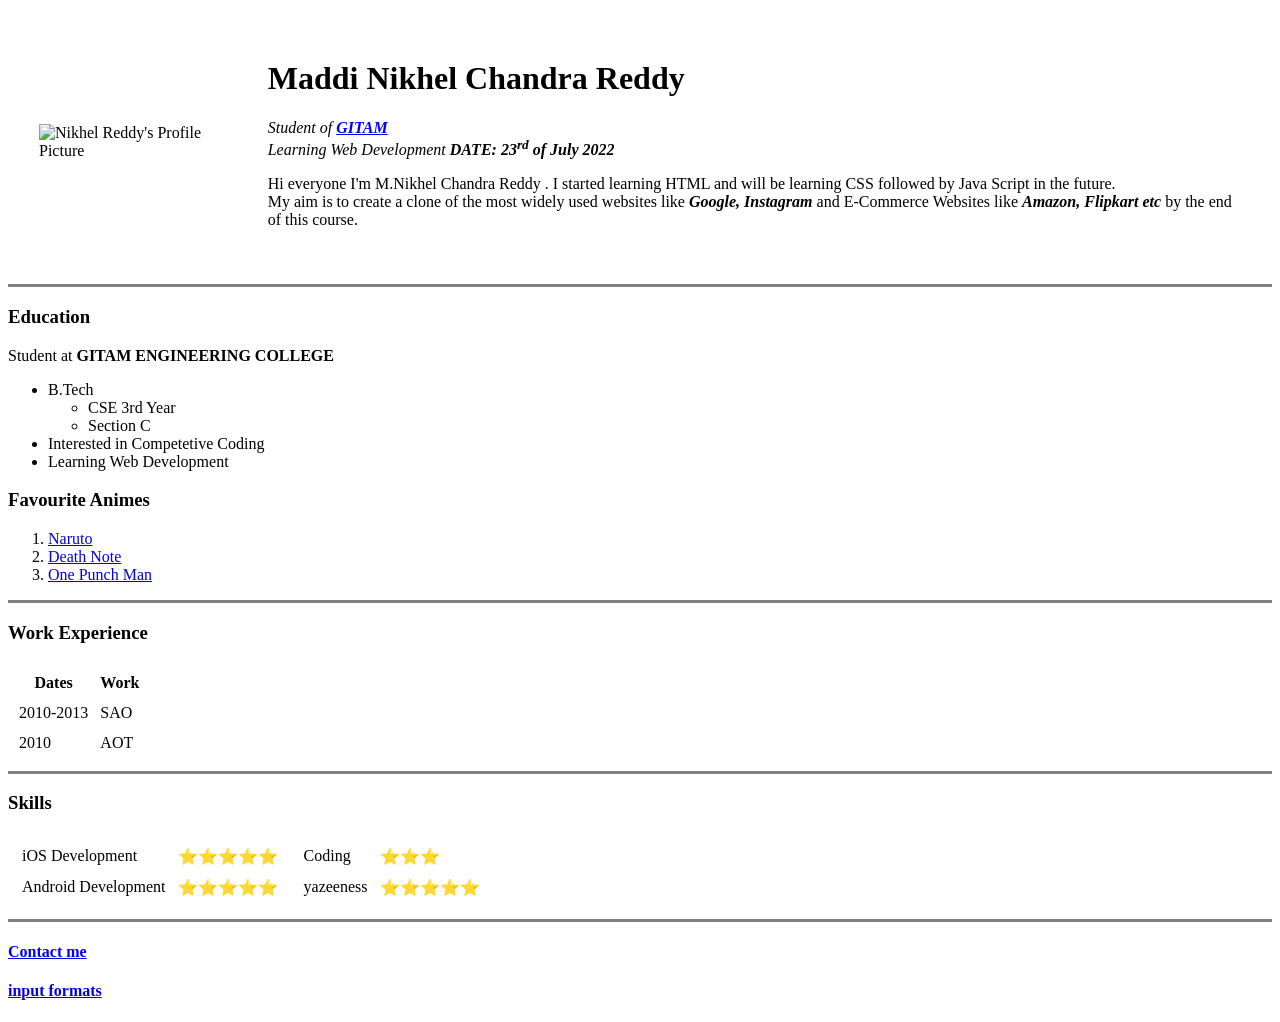
==== index.html @ 291af8df "Update index.html" ====
<!DOCTYPE html>
<html lang="en" dir="ltr">

<head>
  <meta charset="utf-8">
  <title>Nikhel Reddy's Tutorial</title>
</head>

<body>
  <table cellspacing="30">
    <tr>

      <td><img src="https://encrypted-tbn0.gstatic.com/images?q=tbn:ANd9GcQF-9wA52rtXxA0sroUi8SQcU-gODP0B4Gr_A&usqp=CAU" alt="Nikhel Reddy's Profile Picture"></td>
      <td>  <h1>Maddi Nikhel Chandra Reddy </h1>
        <p>
          <em>Student of <strong><a href="https://www.gitam.edu/"> GITAM</a></strong>
            <br>Learning Web Development <strong>DATE: 23<sup>rd</sup> of July 2022</strong></em>
        </p>
        <p>
          Hi everyone I'm M.Nikhel Chandra Reddy . I started learning HTML and will be learning CSS followed by Java Script in the future.<br>My aim is to create a clone of the most widely used websites like <strong><em>Google, Instagram</em> </strong> and
          E-Commerce Websites like <strong><em>Amazon, Flipkart etc</em></strong> by the end of this course.
        </p></td>
    </tr>
  </table>
  <!--<img src="tobi.png" alt="Nikhel Reddy's Profile Picture">⭐-->

  <hr size="3" noshade>
  <h3><strong>Education</strong></h3>
    Student at <strong>GITAM ENGINEERING COLLEGE </strong>
    <ul>
      <li>B.Tech  </li>
      <ul>
        <li>CSE 3rd Year</li>
        <li>Section C</li>
      </ul>
      <li>Interested in Competetive Coding</li>
      <li>Learning Web Development</li>
    </ul>

  <h3>Favourite Animes</h3>
    <ol>
      <li><a href="https://www.netflix.com/title/70205012">Naruto</a></li>
      <li><a href="https://www.netflix.com/title/70204970"> Death Note</a></li>
      <li><a href="https://www.netflix.com/title/70204970">One Punch Man</a></li>
    </ol>

    <hr size="3" noshade>

    <h3>Work Experience </h3>
    <table cellspacing="10">
      <thead>
        <tr>
          <th>Dates </th>
          <th>Work</th>
        </tr>
      </thead>
      <tbody>
        <tr>
          <td>2010-2013</td>
          <td>SAO</td>

        </tr>
        <tr>
          <td>2010</td>
          <td>AOT</td>
        </tr>
      </tbody>

    </table>
    <hr size="3" noshade>
    <h3>Skills</h3>
    <table >
      <tr>
        <td>
          <table cellspacing="10" >
            <tr>
              <td>iOS Development</td>
              <td>⭐⭐⭐⭐⭐</td>
            </tr>
            <tr>
              <td>Android Development</td>
              <td>⭐⭐⭐⭐⭐</td>
            </tr>
          </table>
        </td>
        <td>
          <table cellspacing="10" >
            <tr>
              <td>Coding</td>
              <td>⭐⭐⭐</td>
            </tr>
            <tr>
              <td>yazeeness</td>
              <td>⭐⭐⭐⭐⭐</td>
            </tr>
          </table>
        </td>
      </tr>
    </table>
    <hr size="3" noshade>
    <h4><a href="Contact.html">Contact me</a></h4>
    <h4><a href="types of inputs in forms.html">input formats</a></h4>
</body>


</html>
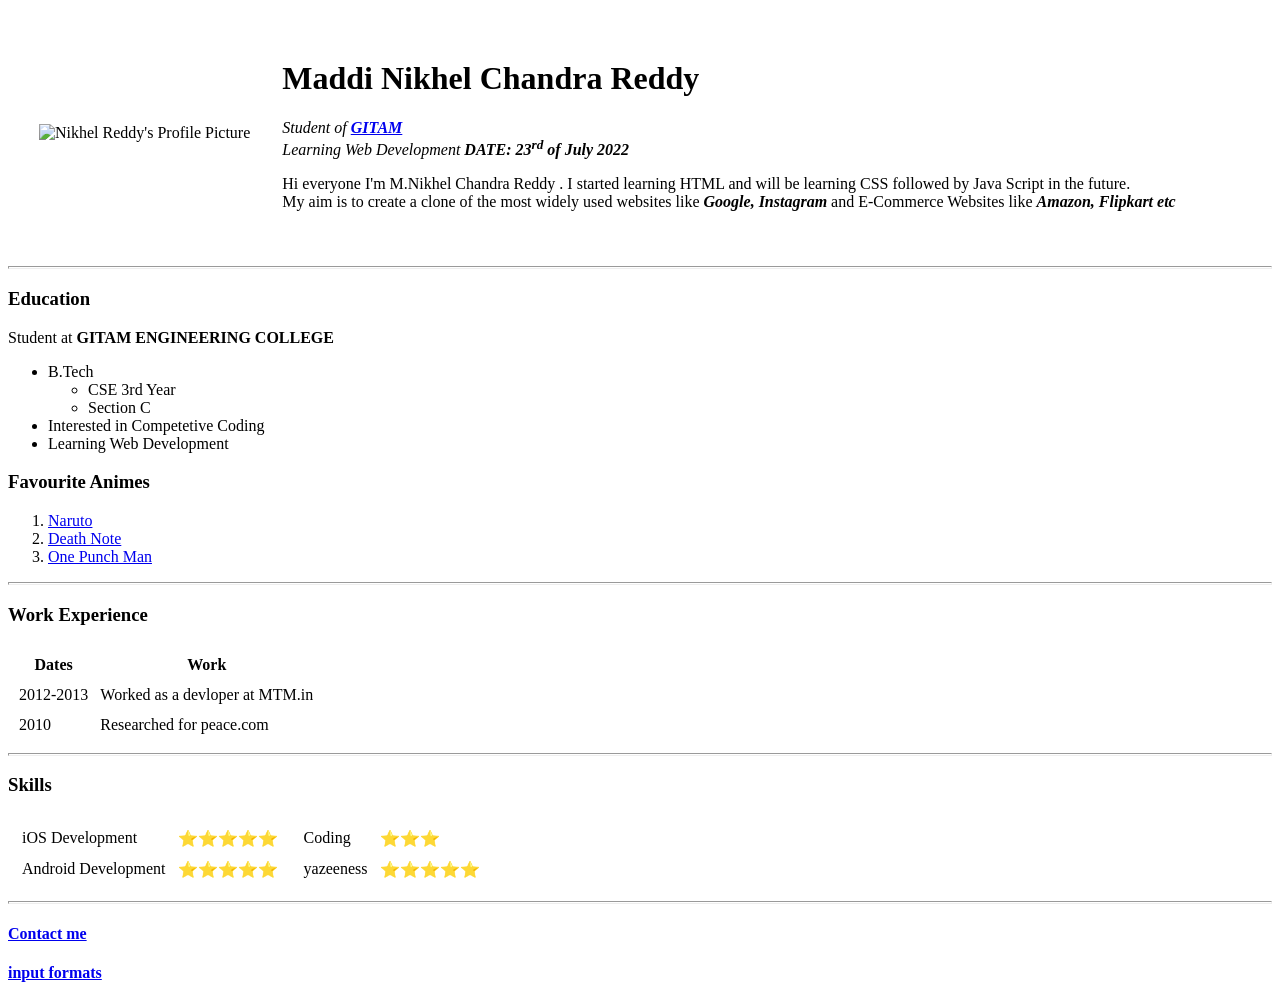
==== commit 30d88563: "Add files via upload" ====
--- a/index.html
+++ b/index.html
@@ -4,9 +4,11 @@
 <head>
   <meta charset="utf-8">
   <title>Nikhel Reddy's Tutorial</title>
+  <link rel="stylesheet" href="css/styles.css">
+  <!-- link relation : stylesheet and the reference is the css file (directory of the file is given)-->
 </head>
 
-<body>
+<body  >
   <table cellspacing="30">
     <tr>
 
@@ -18,13 +20,13 @@
         </p>
         <p>
           Hi everyone I'm M.Nikhel Chandra Reddy . I started learning HTML and will be learning CSS followed by Java Script in the future.<br>My aim is to create a clone of the most widely used websites like <strong><em>Google, Instagram</em> </strong> and
-          E-Commerce Websites like <strong><em>Amazon, Flipkart etc</em></strong> by the end of this course.
+          E-Commerce Websites like <strong><em>Amazon, Flipkart etc</em></strong>
         </p></td>
     </tr>
   </table>
   <!--<img src="tobi.png" alt="Nikhel Reddy's Profile Picture">⭐-->
 
-  <hr size="3" noshade>
+  <hr size="3">
   <h3><strong>Education</strong></h3>
     Student at <strong>GITAM ENGINEERING COLLEGE </strong>
     <ul>
@@ -44,7 +46,7 @@
       <li><a href="https://www.netflix.com/title/70204970">One Punch Man</a></li>
     </ol>
 
-    <hr size="3" noshade>
+    <hr size="3">
 
     <h3>Work Experience </h3>
     <table cellspacing="10">
@@ -56,18 +58,20 @@
       </thead>
       <tbody>
         <tr>
-          <td>2010-2013</td>
-          <td>SAO</td>
+          <td>2012-2013</td>
+          <td>Worked as a devloper at MTM.in</td>
 
         </tr>
         <tr>
           <td>2010</td>
-          <td>AOT</td>
+          <td>
+            Researched for peace.com
+          </td>
         </tr>
       </tbody>
 
     </table>
-    <hr size="3" noshade>
+    <hr size="3" >
     <h3>Skills</h3>
     <table >
       <tr>
@@ -97,7 +101,7 @@
         </td>
       </tr>
     </table>
-    <hr size="3" noshade>
+    <hr size="3" >
     <h4><a href="Contact.html">Contact me</a></h4>
     <h4><a href="types of inputs in forms.html">input formats</a></h4>
 </body>
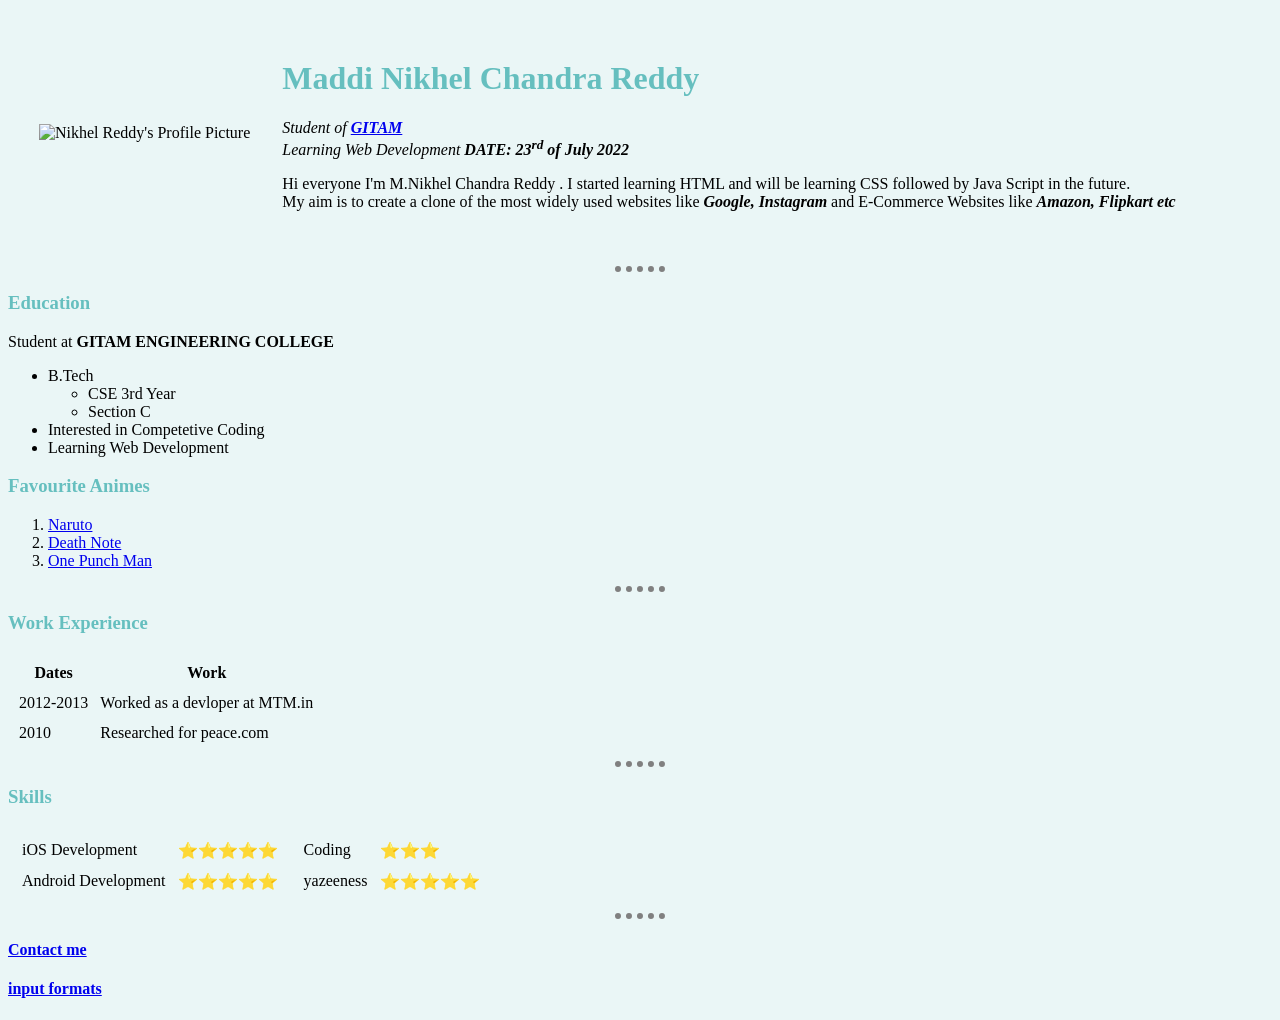
==== commit a19dfa7c: "Update index.html" ====
--- a/index.html
+++ b/index.html
@@ -4,7 +4,7 @@
 <head>
   <meta charset="utf-8">
   <title>Nikhel Reddy's Tutorial</title>
-  <link rel="stylesheet" href="css/styles.css">
+  <link rel="stylesheet" href="styles.css">
   <!-- link relation : stylesheet and the reference is the css file (directory of the file is given)-->
 </head>
 
--- a/styles.css
+++ b/styles.css
@@ -0,0 +1,22 @@
+body
+  {
+    background-color: #EAF6F6;
+
+  }
+hr
+  {
+
+    border-style: none;
+    border-top-style: dotted;
+    border-color: grey;
+    border-width: 6px;
+    width: 4%;
+  }
+  h1
+  {
+    color: #66BFBF;
+  }
+  h3
+  {
+    color: #66BFBF;
+  }
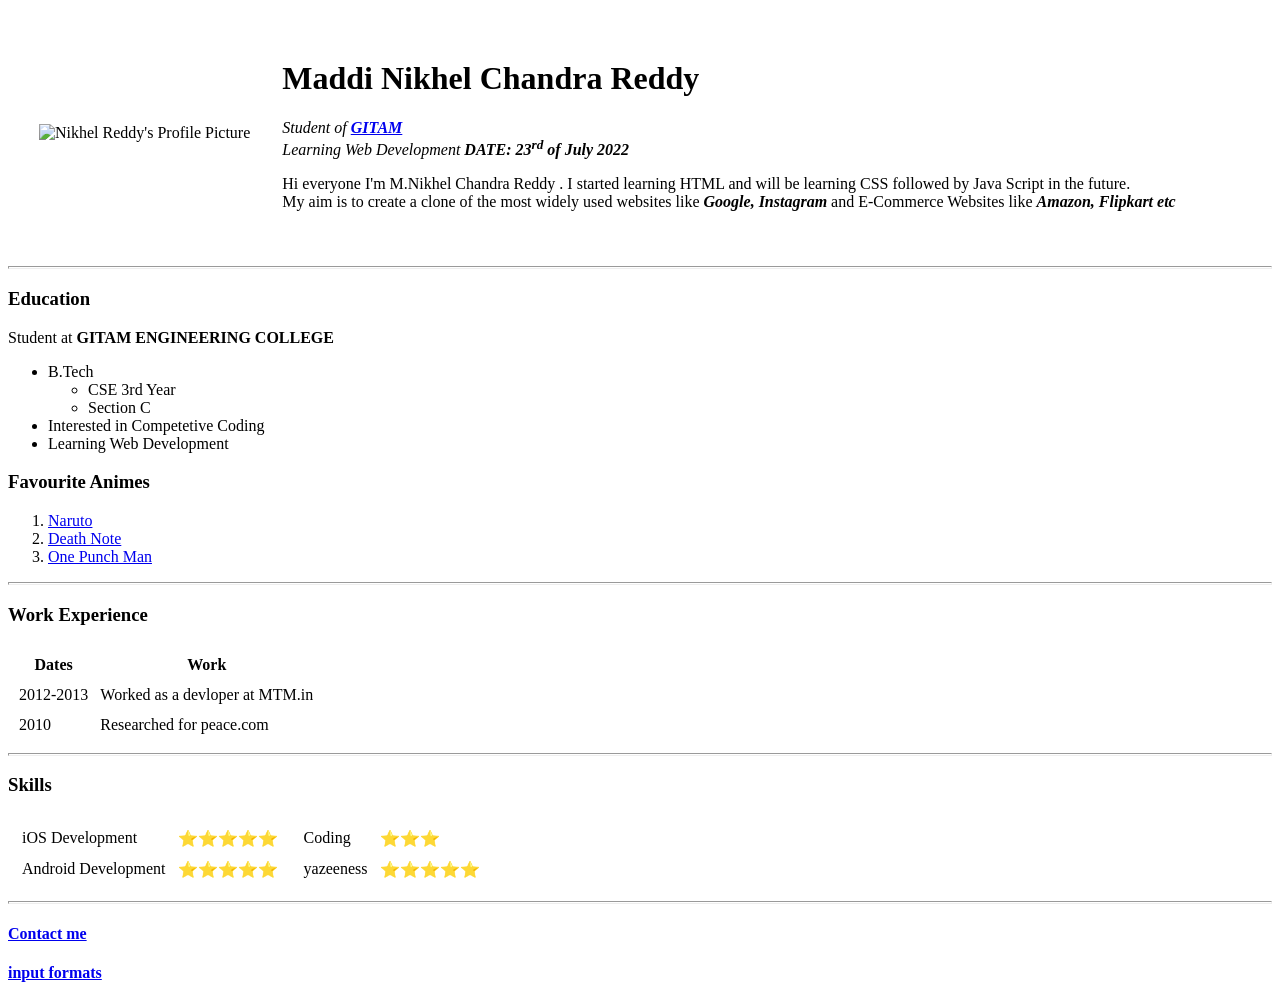
==== commit d3086eda: "Update index.html" ====
--- a/index.html
+++ b/index.html
@@ -4,7 +4,7 @@
 <head>
   <meta charset="utf-8">
   <title>Nikhel Reddy's Tutorial</title>
-  <link rel="stylesheet" href="styles.css">
+  <link rel="stylesheet" href="cv/styles.css">
   <!-- link relation : stylesheet and the reference is the css file (directory of the file is given)-->
 </head>
 
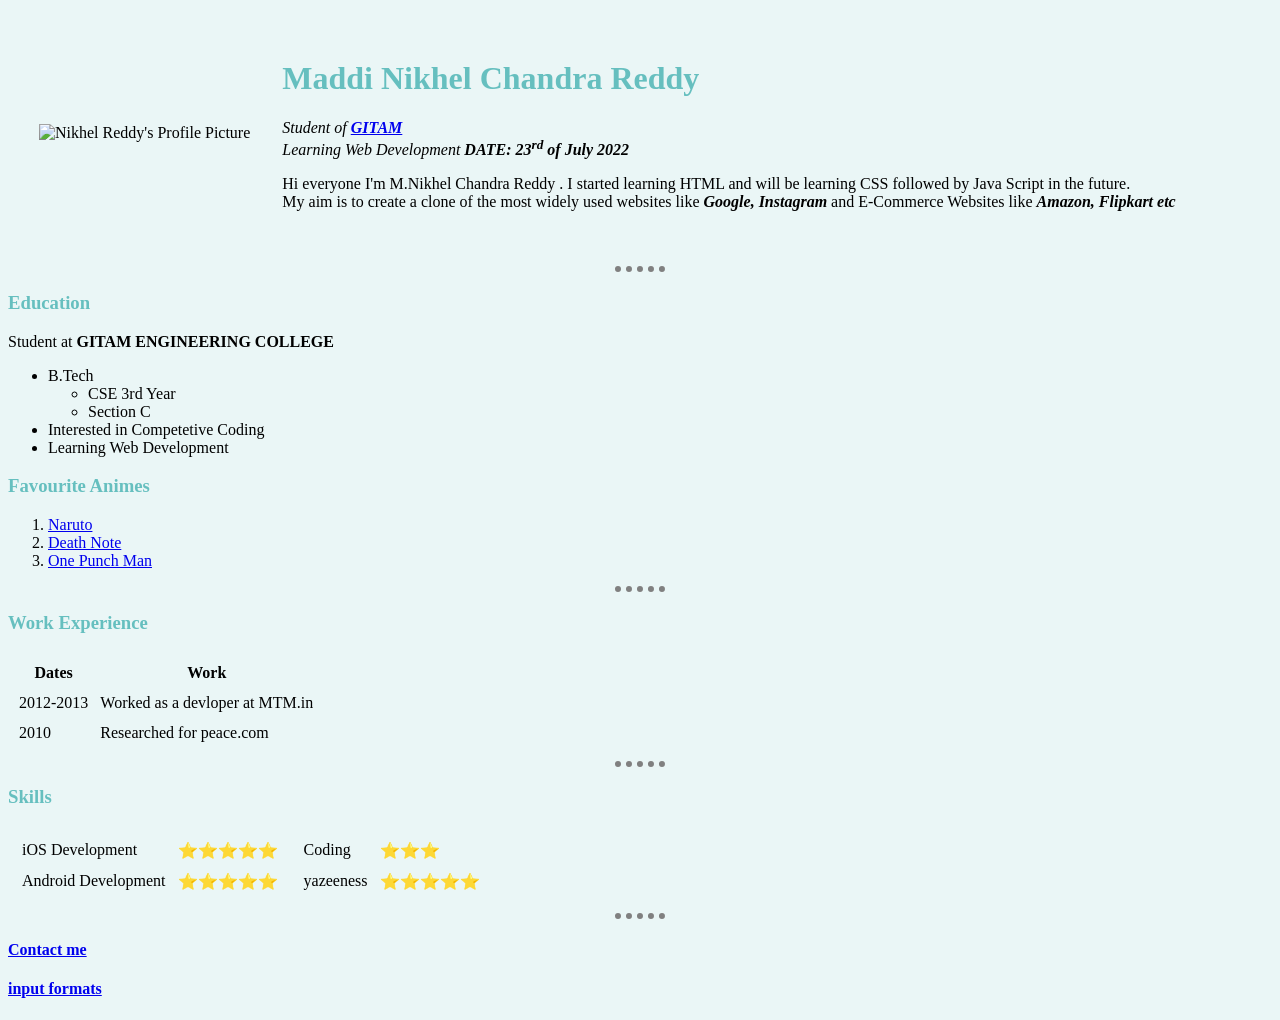
==== commit 92005a51: "Update index.html" ====
--- a/index.html
+++ b/index.html
@@ -4,7 +4,7 @@
 <head>
   <meta charset="utf-8">
   <title>Nikhel Reddy's Tutorial</title>
-  <link rel="stylesheet" href="cv/styles.css">
+  <link rel="stylesheet" href="styles.css">
   <!-- link relation : stylesheet and the reference is the css file (directory of the file is given)-->
 </head>
 
--- a/styles.css
+++ b/styles.css
@@ -0,0 +1,22 @@
+body
+  {
+    background-color: #EAF6F6;
+
+  }
+hr
+  {
+
+    border-style: none;
+    border-top-style: dotted;
+    border-color: grey;
+    border-width: 6px;
+    width: 4%;
+  }
+  h1
+  {
+    color: #66BFBF;
+  }
+  h3
+  {
+    color: #66BFBF;
+  }
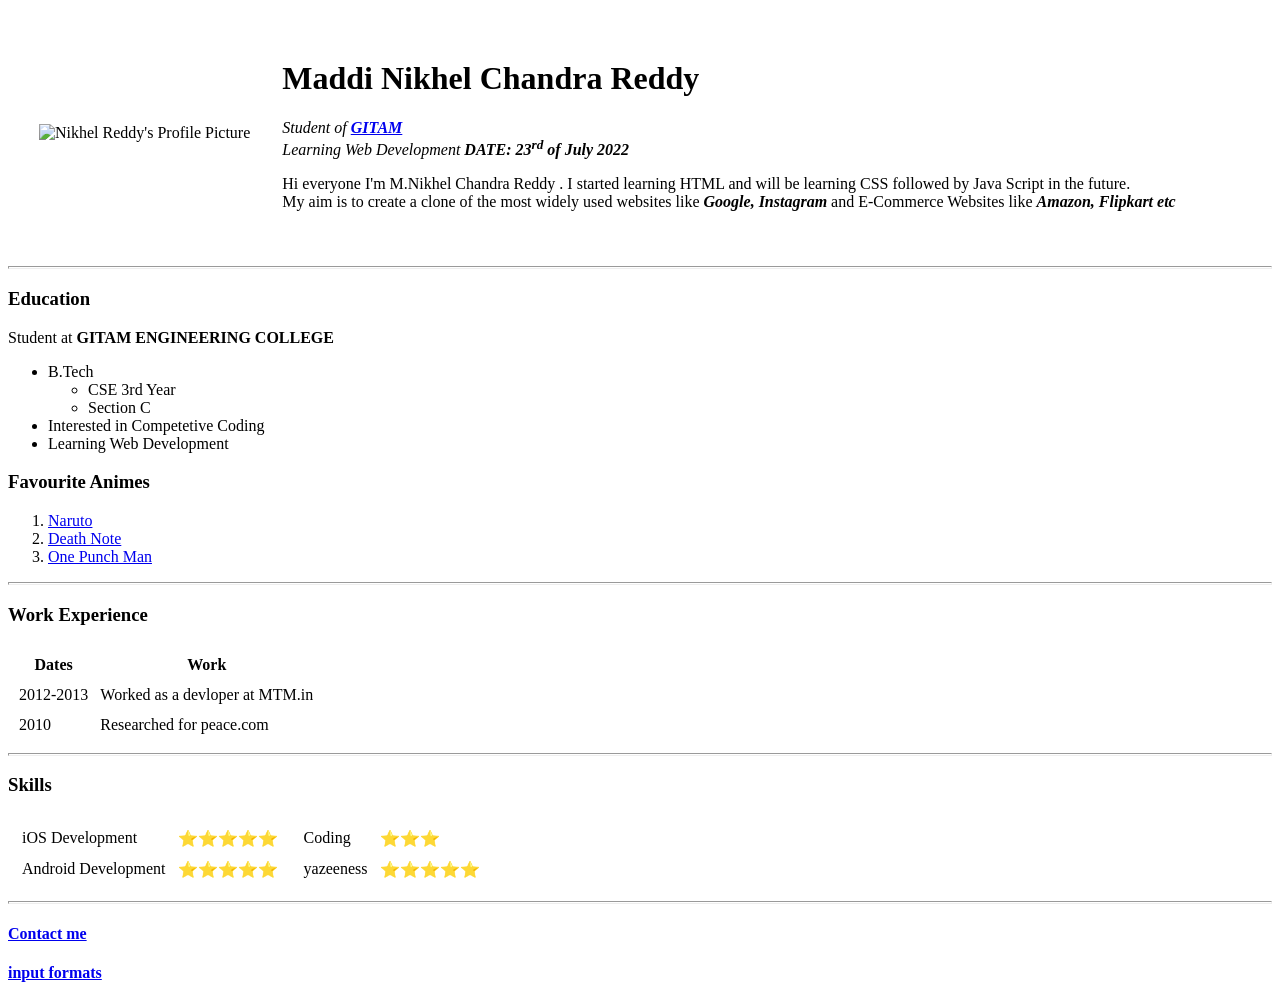
==== commit dd551387: "Add files via upload" ====
--- a/index.html
+++ b/index.html
@@ -4,7 +4,7 @@
 <head>
   <meta charset="utf-8">
   <title>Nikhel Reddy's Tutorial</title>
-  <link rel="stylesheet" href="styles.css">
+  <link rel="stylesheet" href="css/styles.css">
   <!-- link relation : stylesheet and the reference is the css file (directory of the file is given)-->
 </head>
 
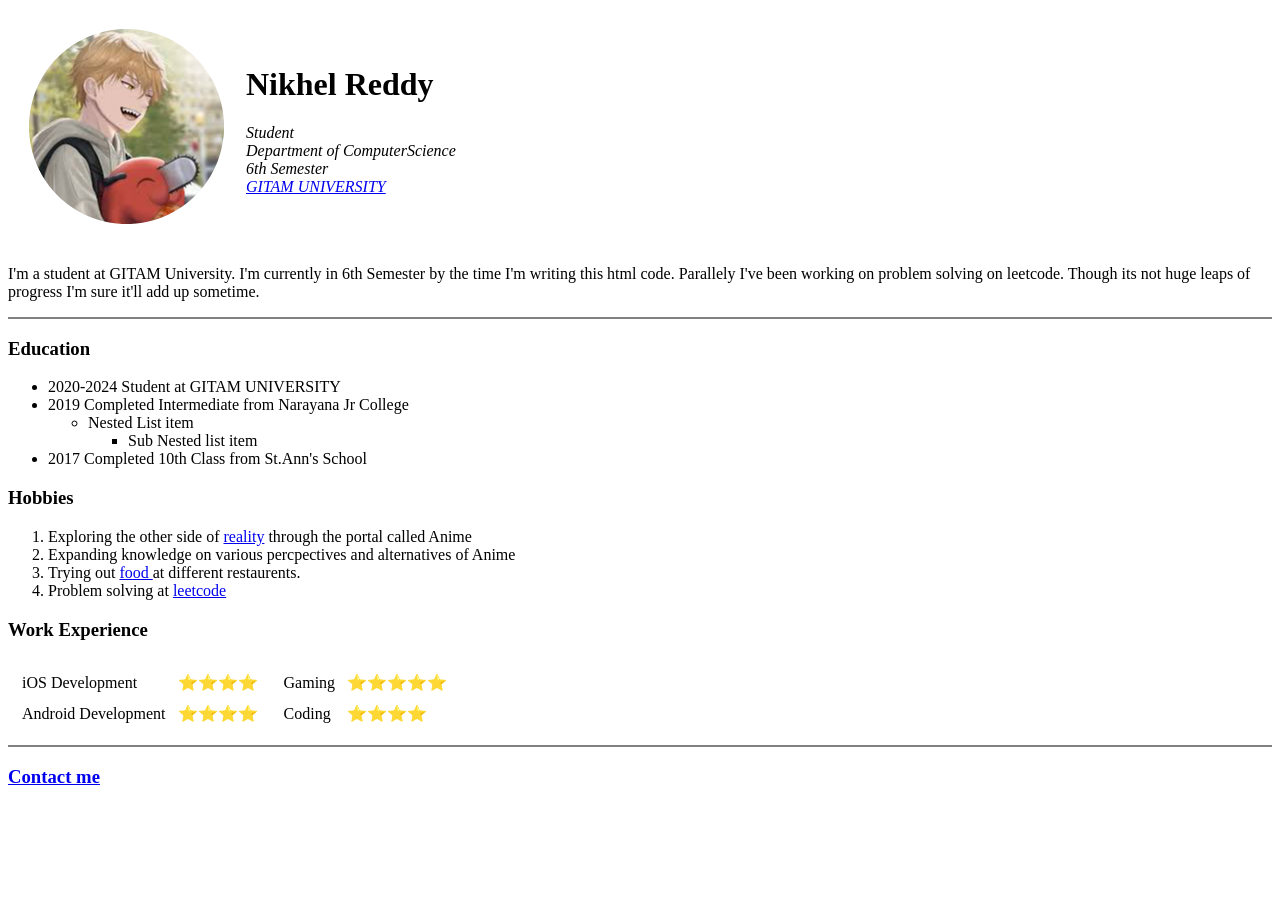
==== commit 77bc5a73: "Rename newindex.html to index.html" ====
--- a/index.html
+++ b/index.html
@@ -1,110 +1,94 @@
 <!DOCTYPE html>
 <html lang="en" dir="ltr">
+  <head>
+    <meta charset="utf-8">
+    <title>Nikhel's Personal Site</title>
+  </head>
+  <body>
+    <!-- Date: 11-01-23-->
+    <table cellspacing=20>  <!--Using Table . This table contains
+                              one row and 2 coloumns. -->
+      <tr>
+        <td><img src="pdenji-.png" alt="Denji's Profile Picture"></td>
+        <td><h1>Nikhel Reddy</h1>
+        <p><em>Student</em>
+            <br><em>Department of ComputerScience</em>
+            <br><em>6th Semester</em>
+            <br><em><a href="https://www.gitam.edu/" target="_blank"> GITAM UNIVERSITY</a></em></p></td>
 
-<head>
-  <meta charset="utf-8">
-  <title>Nikhel Reddy's Tutorial</title>
-  <link rel="stylesheet" href="css/styles.css">
-  <!-- link relation : stylesheet and the reference is the css file (directory of the file is given)-->
-</head>
+      </tr>
+    </table>
 
-<body  >
-  <table cellspacing="30">
-    <tr>
 
-      <td><img src="https://encrypted-tbn0.gstatic.com/images?q=tbn:ANd9GcQF-9wA52rtXxA0sroUi8SQcU-gODP0B4Gr_A&usqp=CAU" alt="Nikhel Reddy's Profile Picture"></td>
-      <td>  <h1>Maddi Nikhel Chandra Reddy </h1>
-        <p>
-          <em>Student of <strong><a href="https://www.gitam.edu/"> GITAM</a></strong>
-            <br>Learning Web Development <strong>DATE: 23<sup>rd</sup> of July 2022</strong></em>
-        </p>
-        <p>
-          Hi everyone I'm M.Nikhel Chandra Reddy . I started learning HTML and will be learning CSS followed by Java Script in the future.<br>My aim is to create a clone of the most widely used websites like <strong><em>Google, Instagram</em> </strong> and
-          E-Commerce Websites like <strong><em>Amazon, Flipkart etc</em></strong>
-        </p></td>
-    </tr>
-  </table>
-  <!--<img src="tobi.png" alt="Nikhel Reddy's Profile Picture">⭐-->
 
-  <hr size="3">
-  <h3><strong>Education</strong></h3>
-    Student at <strong>GITAM ENGINEERING COLLEGE </strong>
+
+
+    <p>
+      I'm a student at GITAM University. I'm currently in 6th Semester by the time I'm writing this html code.
+      Parallely I've been working on problem solving on leetcode. Though its not huge leaps of progress I'm sure it'll add up sometime.
+    </p>
+    <hr size="2" noshade>
+
+    <h3>Education</h3>
     <ul>
-      <li>B.Tech  </li>
-      <ul>
-        <li>CSE 3rd Year</li>
-        <li>Section C</li>
-      </ul>
-      <li>Interested in Competetive Coding</li>
-      <li>Learning Web Development</li>
+      <li>2020-2024 Student at GITAM UNIVERSITY </li>
+      <li>2019 Completed Intermediate from Narayana Jr College
+        <ul>
+          <li>Nested List item</li>
+          <ul>
+            <li>Sub Nested list item</li>
+          </ul>
+        </ul>
+      </li>
+      <li>2017 Completed 10th Class from St.Ann's School</li>
     </ul>
 
-  <h3>Favourite Animes</h3>
+
+    <h3>Hobbies</h3>
     <ol>
-      <li><a href="https://www.netflix.com/title/70205012">Naruto</a></li>
-      <li><a href="https://www.netflix.com/title/70204970"> Death Note</a></li>
-      <li><a href="https://www.netflix.com/title/70204970">One Punch Man</a></li>
+      <li>Exploring the other side of <a href="https://www.google.com/search?q=madara%27s+quotes&rlz=1C1CHBF_enIN1003IN1003&sxsrf=AJOqlzWZxIfJItqWqMuako3tSzkqiiE-jA%3A1673440271629&ei=D6y-Y9iLJqrD4-EPlIeIkAY&ved=0ahUKEwiYz8Xnwr_8AhWq4TgGHZQDAmIQ4dUDCA8&uact=5&oq=madara%27s+quotes&gs_lcp=[base64]&sclient=gws-wiz-serp"  target="_blank">reality</a> through the portal called Anime</li>
+      <li>Expanding knowledge on various percpectives and alternatives of Anime </li>
+      <li>Trying out <a href="https://www.google.com/search?q=luffy+eating&rlz=1C1CHBF_enIN1003IN1003&oq=luffy+eating&aqs=chrome..69i57j0i20i263i512j0i512l8.3616j0j9&sourceid=chrome&ie=UTF-8"  target="_blank" >food </a>at different restaurents.</li>
+      <li>Problem solving at <a href="https://leetcode.com/problemset/all/"  target="_blank">leetcode</a></li>
+
     </ol>
 
-    <hr size="3">
+    <h3>Work Experience</h3>
+     <table > <!--use border to see the border -->
+      <td>
+        <table cellspacing="10"  >
+          <tr>
+            <td>iOS Development</td>
+            <td>⭐⭐⭐⭐</td>
+          </tr>
+          <tr>
+            <td>Android Development</td>
+            <td>⭐⭐⭐⭐</td>
+          </tr>
+        </table>
 
-    <h3>Work Experience </h3>
-    <table cellspacing="10">
-      <thead>
-        <tr>
-          <th>Dates </th>
-          <th>Work</th>
-        </tr>
-      </thead>
-      <tbody>
-        <tr>
-          <td>2012-2013</td>
-          <td>Worked as a devloper at MTM.in</td>
+      </td>
 
-        </tr>
-        <tr>
-          <td>2010</td>
-          <td>
-            Researched for peace.com
-          </td>
-        </tr>
-      </tbody>
+      <td>
+        <table cellspacing="10" >
+          <tr>
+            <td>Gaming</td>
+            <td>⭐⭐⭐⭐⭐</td>
+          </tr>
+          <tr>
+            <td>Coding</td>
+            <td>⭐⭐⭐⭐</td>
+          </tr>
+        </table>
+      </td>
+    </table>
+    <hr size="2" noshade>
 
-    </table>
-    <hr size="3" >
-    <h3>Skills</h3>
-    <table >
-      <tr>
-        <td>
-          <table cellspacing="10" >
-            <tr>
-              <td>iOS Development</td>
-              <td>⭐⭐⭐⭐⭐</td>
-            </tr>
-            <tr>
-              <td>Android Development</td>
-              <td>⭐⭐⭐⭐⭐</td>
-            </tr>
-          </table>
-        </td>
-        <td>
-          <table cellspacing="10" >
-            <tr>
-              <td>Coding</td>
-              <td>⭐⭐⭐</td>
-            </tr>
-            <tr>
-              <td>yazeeness</td>
-              <td>⭐⭐⭐⭐⭐</td>
-            </tr>
-          </table>
-        </td>
-      </tr>
-    </table>
-    <hr size="3" >
-    <h4><a href="Contact.html">Contact me</a></h4>
-    <h4><a href="types of inputs in forms.html">input formats</a></h4>
-</body>
+    <h3><a href="contactme.html" target="_blank">Contact me</a></h3> <!--Opens the link in a new tab-->
 
 
+
+
+
+  </body>
 </html>
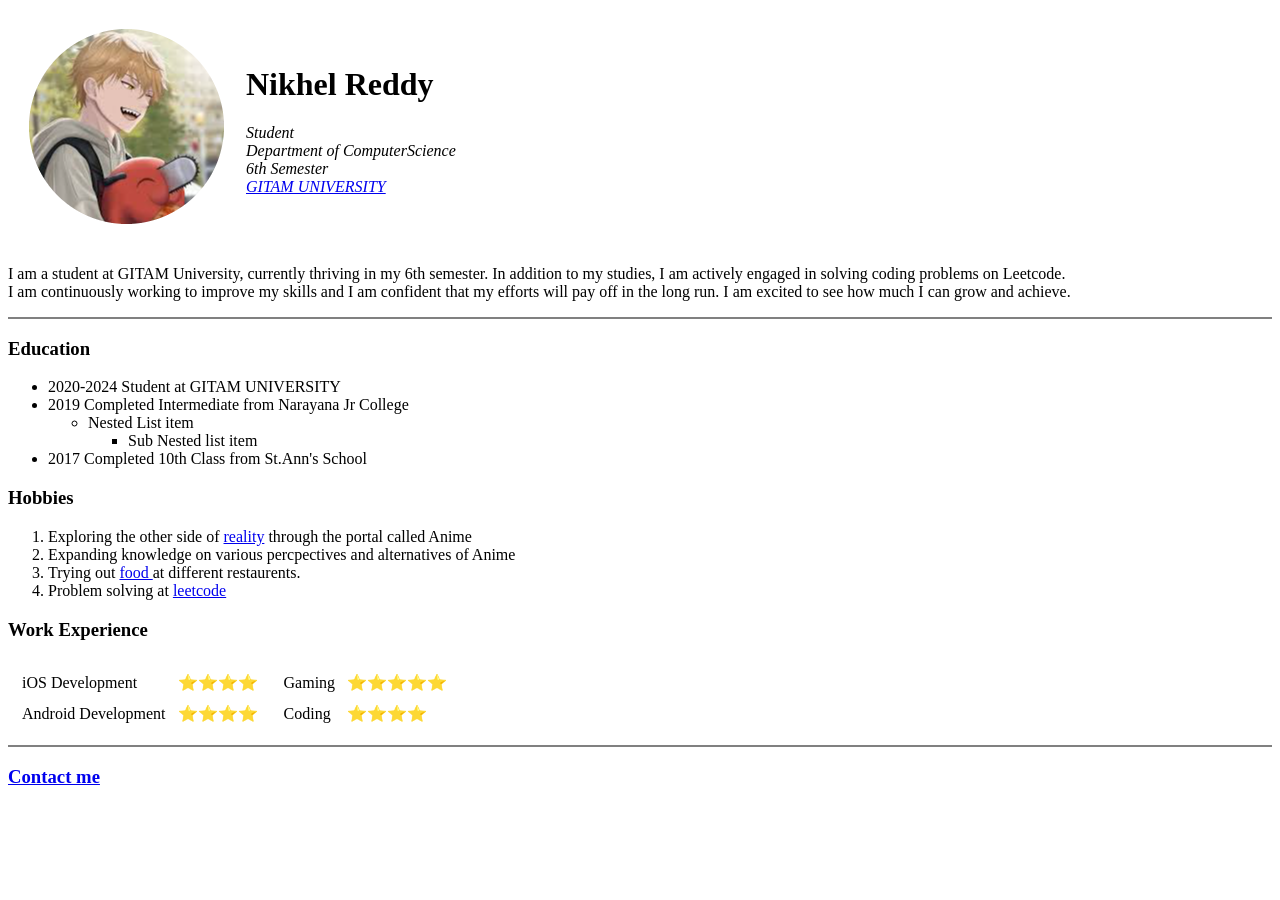
==== commit 5e379e52: "Update index.html" ====
--- a/index.html
+++ b/index.html
@@ -24,8 +24,8 @@
 
 
     <p>
-      I'm a student at GITAM University. I'm currently in 6th Semester by the time I'm writing this html code.
-      Parallely I've been working on problem solving on leetcode. Though its not huge leaps of progress I'm sure it'll add up sometime.
+      I am a student at GITAM University, currently thriving in my 6th semester. In addition to my studies, I am actively engaged in solving coding problems on Leetcode.<br>
+      I am continuously working to improve my skills and I am confident that my efforts will pay off in the long run. I am excited to see how much I can grow and achieve.
     </p>
     <hr size="2" noshade>
 
